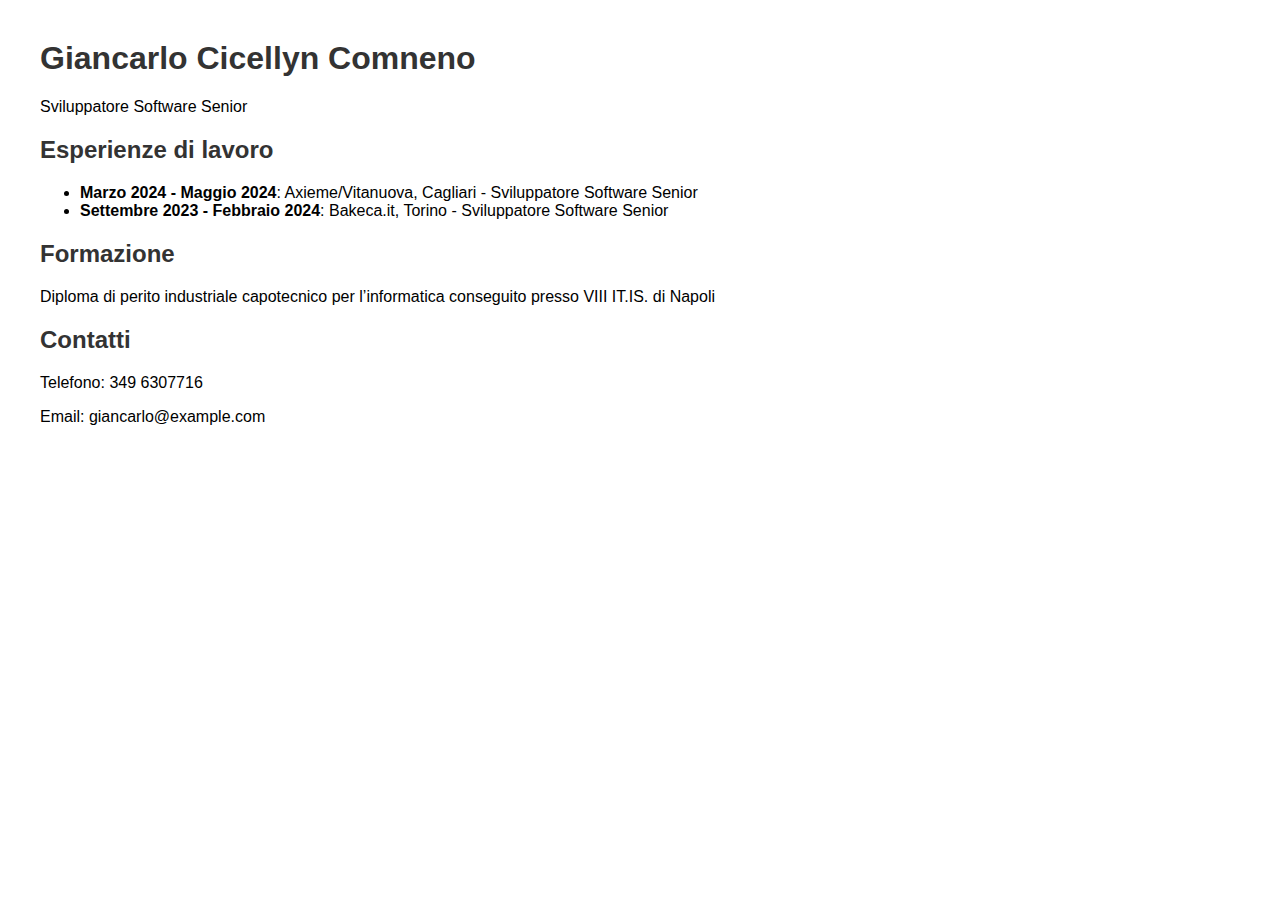
==== index.html @ 6590e0e6 "Initial commit with index.html" ====
<!DOCTYPE html>
<html lang="en">
<head>
    <meta charset="UTF-8">
    <meta name="viewport" content="width=device-width, initial-scale=1.0">
    <title>Giancarlo Cicellyn Comneno</title>
    <style>
        body {
            font-family: Arial, sans-serif;
            margin: 40px;
        }
        h1, h2 {
            color: #333;
        }
    </style>
</head>
<body>
    <h1>Giancarlo Cicellyn Comneno</h1>
    <p>Sviluppatore Software Senior</p>
    <h2>Esperienze di lavoro</h2>
    <ul>
        <li><strong>Marzo 2024 - Maggio 2024</strong>: Axieme/Vitanuova, Cagliari - Sviluppatore Software Senior</li>
        <li><strong>Settembre 2023 - Febbraio 2024</strong>: Bakeca.it, Torino - Sviluppatore Software Senior</li>
    </ul>
    <h2>Formazione</h2>
    <p>Diploma di perito industriale capotecnico per l’informatica conseguito presso VIII IT.IS. di Napoli</p>
    <h2>Contatti</h2>
    <p>Telefono: 349 6307716</p>
    <p>Email: giancarlo@example.com</p>
</body>
</html>
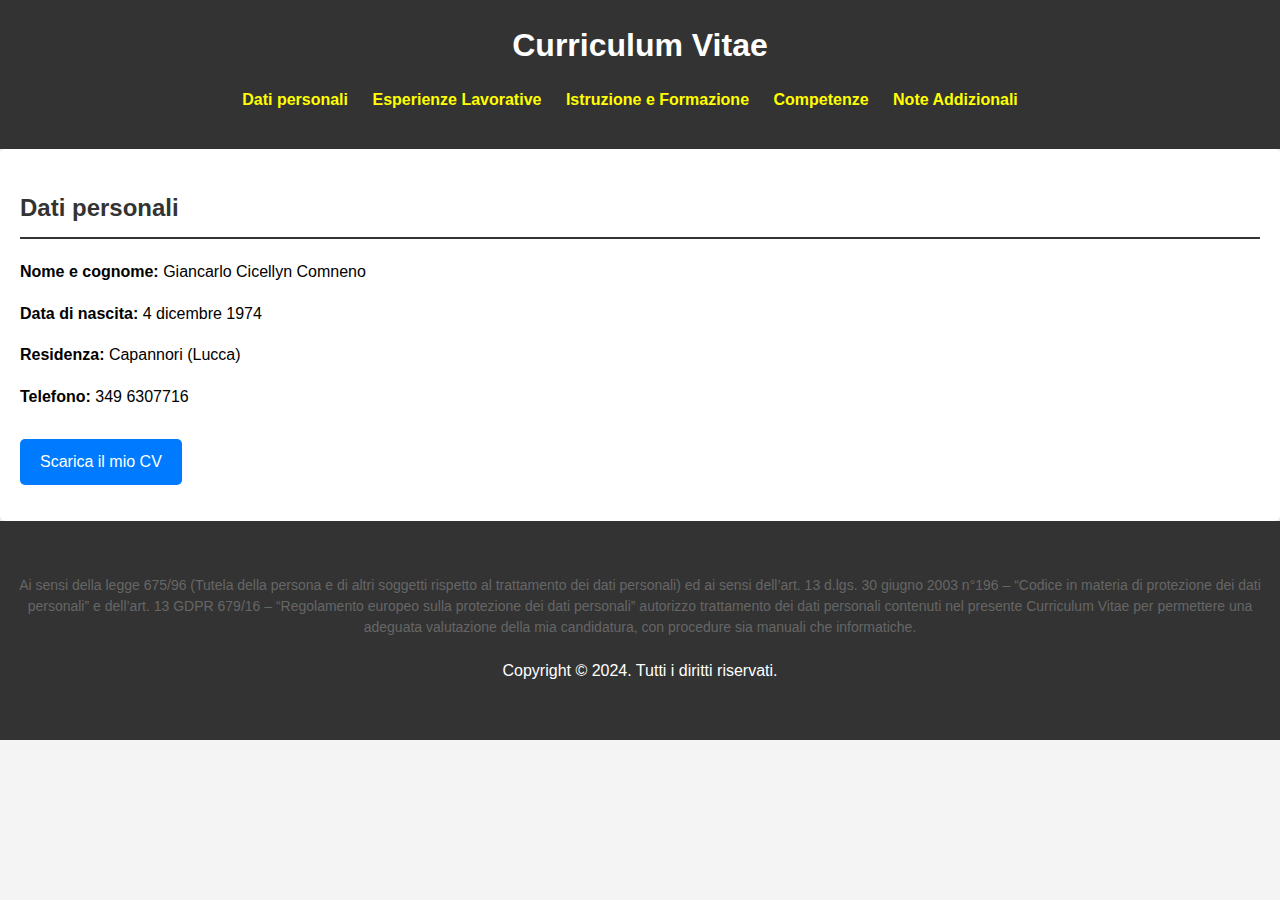
==== commit 66b28a6e: "Portfolio Final release 1.0" ====
--- a/index.html
+++ b/index.html
@@ -1,31 +1,32 @@
 <!DOCTYPE html>
-<html lang="en">
+<html lang="it">
 <head>
     <meta charset="UTF-8">
     <meta name="viewport" content="width=device-width, initial-scale=1.0">
-    <title>Giancarlo Cicellyn Comneno</title>
-    <style>
-        body {
-            font-family: Arial, sans-serif;
-            margin: 40px;
-        }
-        h1, h2 {
-            color: #333;
-        }
-    </style>
+    <title>Curriculum Vitae</title>
+    <link rel="stylesheet" href="../assets/css/style.css">
 </head>
 <body>
-    <h1>Giancarlo Cicellyn Comneno</h1>
-    <p>Sviluppatore Software Senior</p>
-    <h2>Esperienze di lavoro</h2>
-    <ul>
-        <li><strong>Marzo 2024 - Maggio 2024</strong>: Axieme/Vitanuova, Cagliari - Sviluppatore Software Senior</li>
-        <li><strong>Settembre 2023 - Febbraio 2024</strong>: Bakeca.it, Torino - Sviluppatore Software Senior</li>
-    </ul>
-    <h2>Formazione</h2>
-    <p>Diploma di perito industriale capotecnico per l’informatica conseguito presso VIII IT.IS. di Napoli</p>
-    <h2>Contatti</h2>
-    <p>Telefono: 349 6307716</p>
-    <p>Email: giancarlo@example.com</p>
+    <header>
+        <h1>Curriculum Vitae</h1>
+        <div id="navigation"></div>
+    </header>
+
+    <main>
+        <section class="section contact-info">
+            <h2>Dati personali</h2>
+            <p><strong>Nome e cognome:</strong> Giancarlo Cicellyn Comneno</p>
+            <p><strong>Data di nascita:</strong> 4 dicembre 1974</p>
+            <p><strong>Residenza:</strong> Capannori (Lucca)</p>
+            <p><strong>Telefono:</strong> 349 6307716</p>
+        </section>
+        <section>
+            <p><a href="./assets/data/CV_Gianko.pdf" download class="download-btn">Scarica il mio CV</a></p>
+        </section>
+    </main>
+
+    <footer id="footer"></footer>
+
+    <script src="./assets/js/template.js"></script>
 </body>
 </html>
--- a/assets/css/style.css
+++ b/assets/css/style.css
@@ -0,0 +1,146 @@
+body {
+    font-family: 'Segoe UI', Tahoma, Geneva, Verdana, sans-serif;
+    line-height: 1.6;
+    margin: 0;
+    background-color: #f4f4f4;
+}
+
+.container {
+    max-width: 800px;
+    margin: 0 auto;
+    padding: 20px;
+}
+
+header, footer {
+    background-color: #333;
+    color: #fff;
+    text-align: center;
+    padding: 20px 0;
+}
+
+h1 {
+    margin: 0;
+}
+
+main {
+    background-color: #fff;
+    padding: 20px;
+    border-radius: 5px;
+    box-shadow: 0 2px 5px rgba(0, 0, 0, 0.1);
+}
+
+.section {
+    margin-bottom: 30px;
+}
+
+.section h2 {
+    border-bottom: 2px solid #333;
+    padding-bottom: 10px;
+    margin-bottom: 20px;
+    font-size: 24px;
+    color: #333;
+}
+
+.contact-info p {
+    margin-bottom: 10px;
+}
+
+#privacy {
+    font-size: 14px;
+    color: #666;
+    line-height: 1.5;
+    margin-bottom: 20px;
+}
+
+#privacy a {
+    color: #007bff; /* colore dei link */
+    text-decoration: none;
+    font-weight: bold;
+}
+
+#privacy a:hover {
+    text-decoration: underline;
+}
+
+a {
+    color: #007bff;
+    text-decoration: none;
+}
+
+a:hover {
+    text-decoration: underline;
+}
+
+nav ul {
+    list-style-type: none;
+    padding: 0;
+}
+
+nav ul li {
+    display: inline-block;
+    margin-right: 20px; /* Spazio tra gli elementi della lista */
+}
+
+nav ul li a {
+    text-decoration: none;
+    color: yellow;
+    font-weight: bold;
+}
+
+nav ul li a:hover {
+    color: blue; /* Cambia colore al passaggio del mouse */
+}
+
+.education {
+    margin-bottom: 30px;
+}
+
+.education h2 {
+    margin-bottom: 10px;
+}
+
+.education p {
+    margin-top: 0;
+}
+
+.languages {
+    margin-top: 30px;
+}
+
+.skills {
+    margin-bottom: 30px;
+}
+
+.skills h2 {
+    margin-bottom: 10px;
+}
+
+.skills p {
+    margin-top: 0;
+}
+
+.notes {
+    margin-bottom: 30px;
+}
+
+.notes h2 {
+    margin-bottom: 10px;
+}
+
+.notes p {
+    margin-top: 0;
+}
+
+.download-btn {
+    display: inline-block;
+    background-color: #007bff;
+    color: #fff;
+    padding: 10px 20px;
+    text-decoration: none;
+    border-radius: 5px;
+    transition: background-color 0.3s;
+}
+
+.download-btn:hover {
+    background-color: #0056b3;
+}
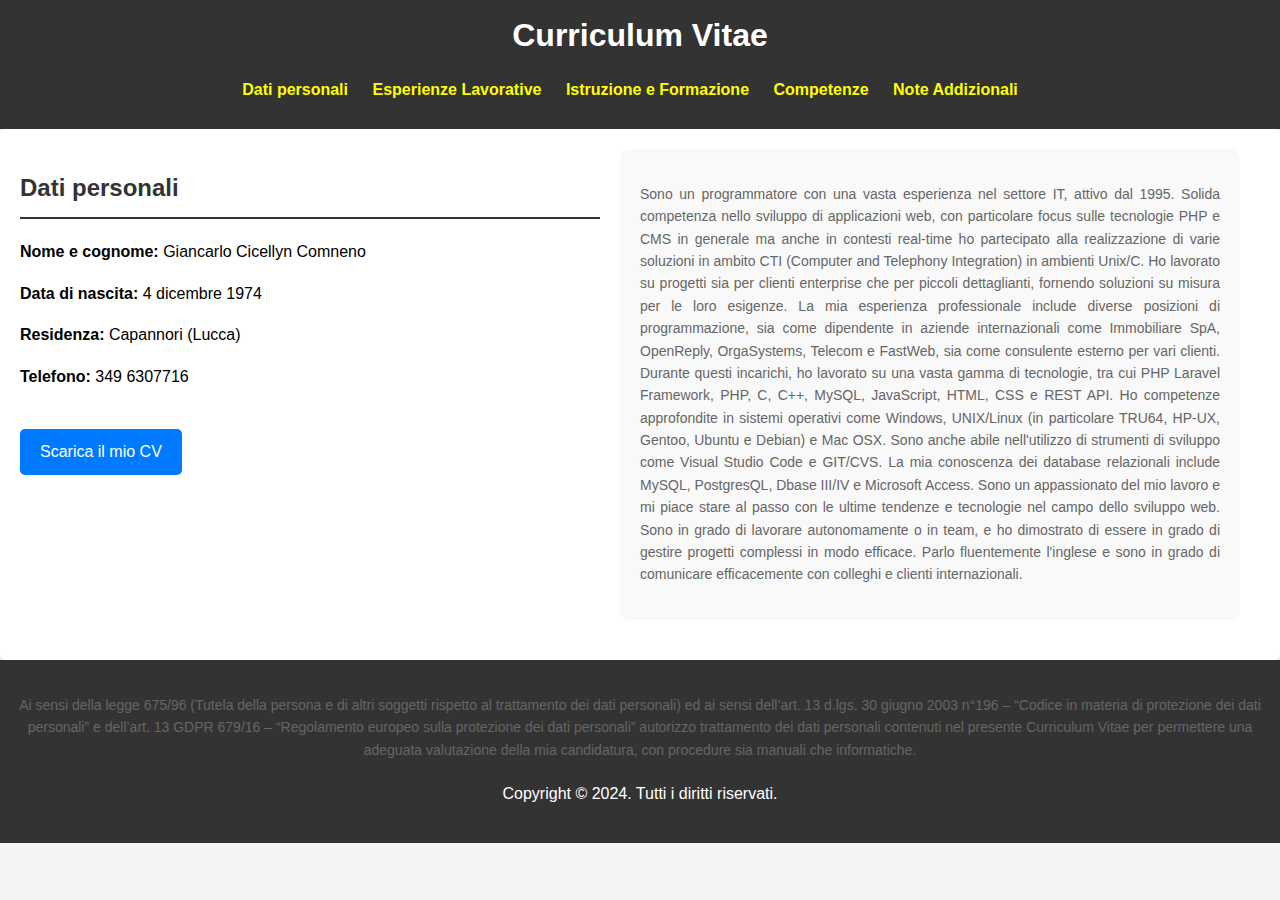
==== commit e9d1c761: "READ.me updated, minor style fixing, partials template structuring, brief presentation in home" ====
--- a/index.html
+++ b/index.html
@@ -12,16 +12,29 @@
         <div id="navigation"></div>
     </header>
 
-    <main>
+    <main class="home">
         <section class="section contact-info">
             <h2>Dati personali</h2>
             <p><strong>Nome e cognome:</strong> Giancarlo Cicellyn Comneno</p>
             <p><strong>Data di nascita:</strong> 4 dicembre 1974</p>
             <p><strong>Residenza:</strong> Capannori (Lucca)</p>
             <p><strong>Telefono:</strong> 349 6307716</p>
+
+            <section class="download-cv">    
+                <p><a href="./assets/data/CV_Gianko.pdf" download class="download-btn">Scarica il mio CV</a></p>
+            </section>
         </section>
-        <section>
-            <p><a href="./assets/data/CV_Gianko.pdf" download class="download-btn">Scarica il mio CV</a></p>
+
+        <section class="section experience">
+            <p>
+                Sono un programmatore con una vasta esperienza nel settore IT, attivo dal 1995.
+                Solida competenza nello sviluppo di applicazioni web, con particolare focus sulle tecnologie PHP e CMS in generale ma anche in contesti real-time ho partecipato alla realizzazione di varie soluzioni in ambito CTI (Computer and Telephony Integration) in ambienti Unix/C.
+                Ho lavorato su progetti sia per clienti enterprise che per piccoli dettaglianti, fornendo soluzioni su misura per le loro esigenze.
+                La mia esperienza professionale include diverse posizioni di programmazione, sia come dipendente in aziende internazionali come Immobiliare SpA, OpenReply, OrgaSystems, Telecom e FastWeb, sia come consulente esterno per vari clienti. Durante questi incarichi, ho lavorato su una vasta gamma di tecnologie, tra cui PHP Laravel Framework, PHP, C, C++, MySQL, JavaScript, HTML, CSS e REST API.
+                Ho competenze approfondite in sistemi operativi come Windows, UNIX/Linux (in particolare TRU64, HP-UX, Gentoo, Ubuntu e Debian) e Mac OSX. Sono anche abile nell'utilizzo di strumenti di sviluppo come Visual Studio Code e GIT/CVS. La mia conoscenza dei database relazionali include MySQL, PostgresQL, Dbase III/IV e Microsoft Access.
+                Sono un appassionato del mio lavoro e mi piace stare al passo con le ultime tendenze e tecnologie nel campo dello sviluppo web. Sono in grado di lavorare autonomamente o in team, e ho dimostrato di essere in grado di gestire progetti complessi in modo efficace.
+                Parlo fluentemente l'inglese e sono in grado di comunicare efficacemente con colleghi e clienti internazionali.    
+            </p>
         </section>
     </main>
 
--- a/assets/css/style.css
+++ b/assets/css/style.css
@@ -11,11 +11,16 @@
     padding: 20px;
 }
 
+.home {
+    display: flex;
+    flex-wrap: wrap;
+}
+
 header, footer {
     background-color: #333;
     color: #fff;
     text-align: center;
-    padding: 20px 0;
+    padding: 10px 0;
 }
 
 h1 {
@@ -30,7 +35,9 @@
 }
 
 .section {
-    margin-bottom: 30px;
+    flex: 1 1 300px; /* Imposta la larghezza flessibile delle sezioni */
+    margin-right: 20px; /* Aggiunge spazio tra le sezioni */
+    margin-bottom: 20px; /* Aggiunge spazio sotto le sezioni */
 }
 
 .section h2 {
@@ -48,7 +55,7 @@
 #privacy {
     font-size: 14px;
     color: #666;
-    line-height: 1.5;
+    line-height: 1.6;
     margin-bottom: 20px;
 }
 
@@ -136,6 +143,7 @@
     background-color: #007bff;
     color: #fff;
     padding: 10px 20px;
+    margin-top: 1.5em;
     text-decoration: none;
     border-radius: 5px;
     transition: background-color 0.3s;
@@ -144,3 +152,22 @@
 .download-btn:hover {
     background-color: #0056b3;
 }
+
+/* CSS for styling the "experience" section */
+.section.experience {
+    text-align: justify;
+    background-color: #f9f9f9;
+    padding: 20px;
+    border-radius: 10px;
+    margin-bottom: 20px;
+}
+
+.section.experience p {
+    color: #666;
+    font-size: 14px;
+    line-height: 1.6;
+}
+
+.section.experience .download-cv {
+    margin-top: 20px;
+}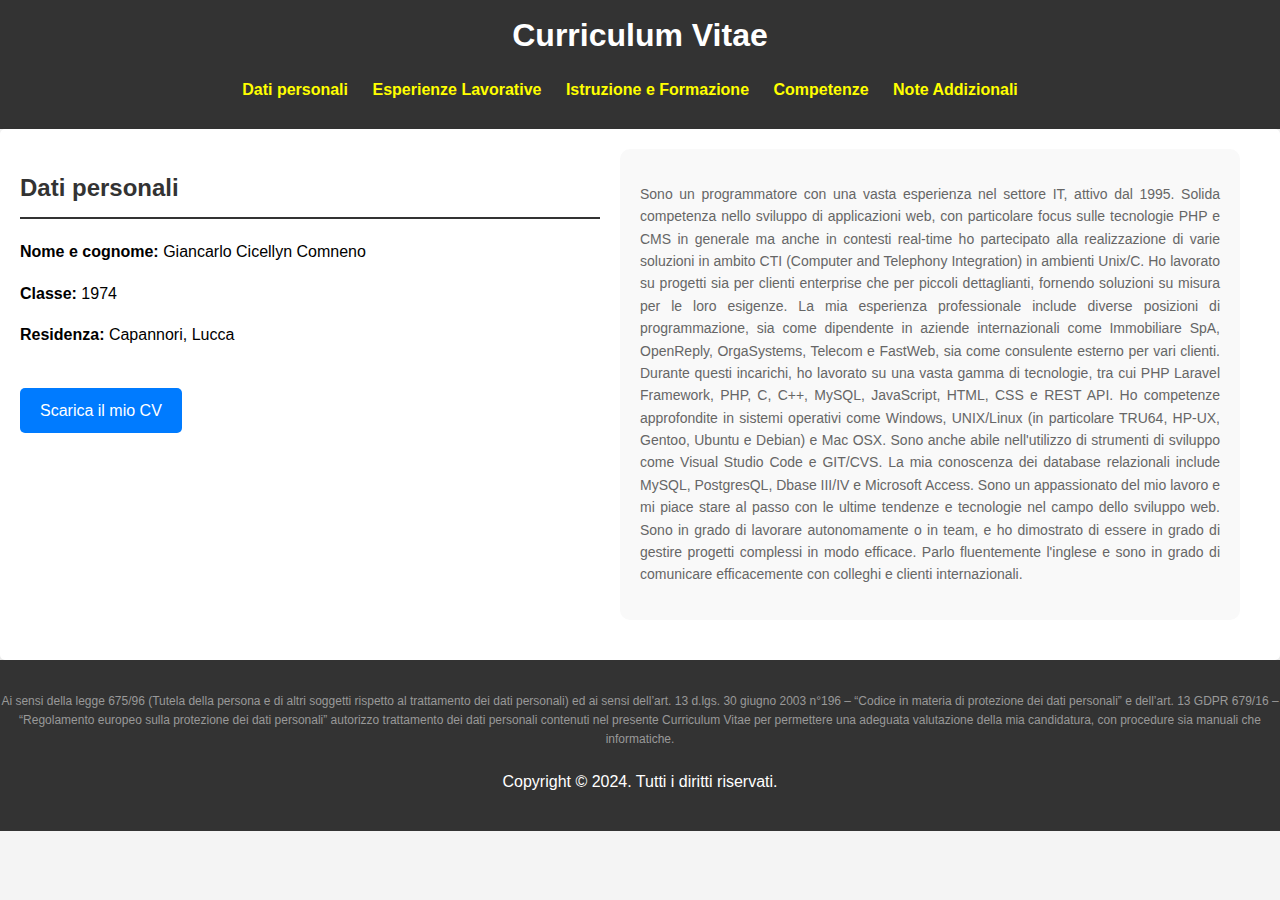
==== commit 2545d9d1: "privacy, CORS and similar issues" ====
--- a/index.html
+++ b/index.html
@@ -16,13 +16,13 @@
         <section class="section contact-info">
             <h2>Dati personali</h2>
             <p><strong>Nome e cognome:</strong> Giancarlo Cicellyn Comneno</p>
-            <p><strong>Data di nascita:</strong> 4 dicembre 1974</p>
-            <p><strong>Residenza:</strong> Capannori (Lucca)</p>
-            <p><strong>Telefono:</strong> 349 6307716</p>
+            <p><strong>Classe:</strong> 1974</p>
+            <p><strong>Residenza:</strong> Capannori, Lucca</p>
 
             <section class="download-cv">    
-                <p><a href="./assets/data/CV_Gianko.pdf" download class="download-btn">Scarica il mio CV</a></p>
+                <p><a target="_blank" href="https://github.com/gcomneno/giancarlo.cicellyn.github.io?tab=readme-ov-file#contacts" class="download-btn">Scarica il mio CV</a></p>
             </section>
+
         </section>
 
         <section class="section experience">
--- a/assets/css/style.css
+++ b/assets/css/style.css
@@ -53,20 +53,10 @@
 }
 
 #privacy {
-    font-size: 14px;
-    color: #666;
+    font-size: 12px;
+    color: #999;
     line-height: 1.6;
     margin-bottom: 20px;
-}
-
-#privacy a {
-    color: #007bff; /* colore dei link */
-    text-decoration: none;
-    font-weight: bold;
-}
-
-#privacy a:hover {
-    text-decoration: underline;
 }
 
 a {
@@ -170,4 +160,53 @@
 
 .section.experience .download-cv {
     margin-top: 20px;
+}
+
+/* CSS for styling the "Contattami" page */
+.contact-form {
+    margin-bottom: 20px;
+}
+
+.contact-form h2 {
+    font-size: 24px;
+    margin-bottom: 20px;
+}
+
+.form-group {
+    margin-bottom: 20px;
+}
+
+.form-group label {
+    display: block;
+    font-weight: bold;
+    margin-bottom: 5px;
+}
+
+.form-group input[type="text"],
+.form-group input[type="email"],
+.form-group textarea {
+    width: 100%;
+    padding: 10px;
+    border: 1px solid #ccc;
+    border-radius: 5px;
+    font-size: 16px;
+}
+
+.form-group textarea {
+    resize: vertical;
+}
+
+button[type="submit"] {
+    background-color: #007bff;
+    color: #fff;
+    border: none;
+    padding: 10px 20px;
+    font-size: 16px;
+    cursor: pointer;
+    border-radius: 5px;
+    transition: background-color 0.3s;
+}
+
+button[type="submit"]:hover {
+    background-color: #0056b3;
 }